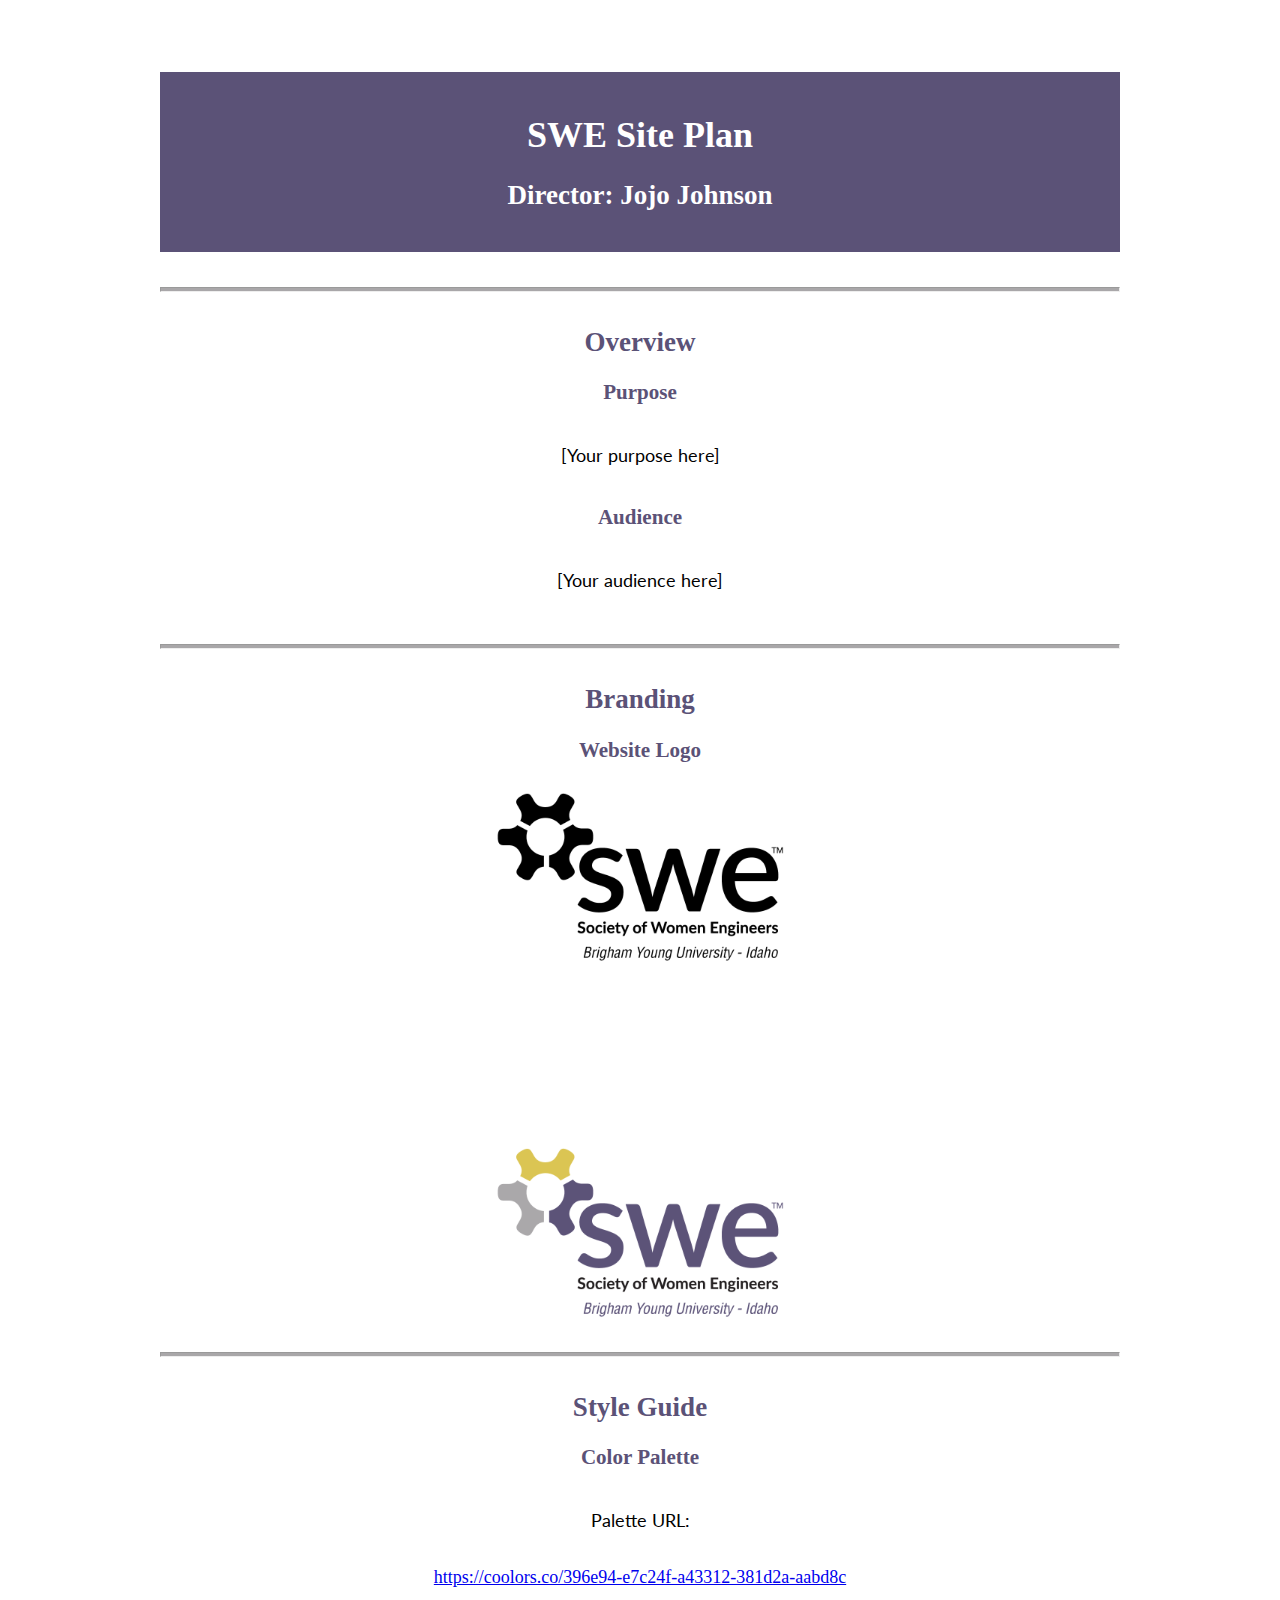
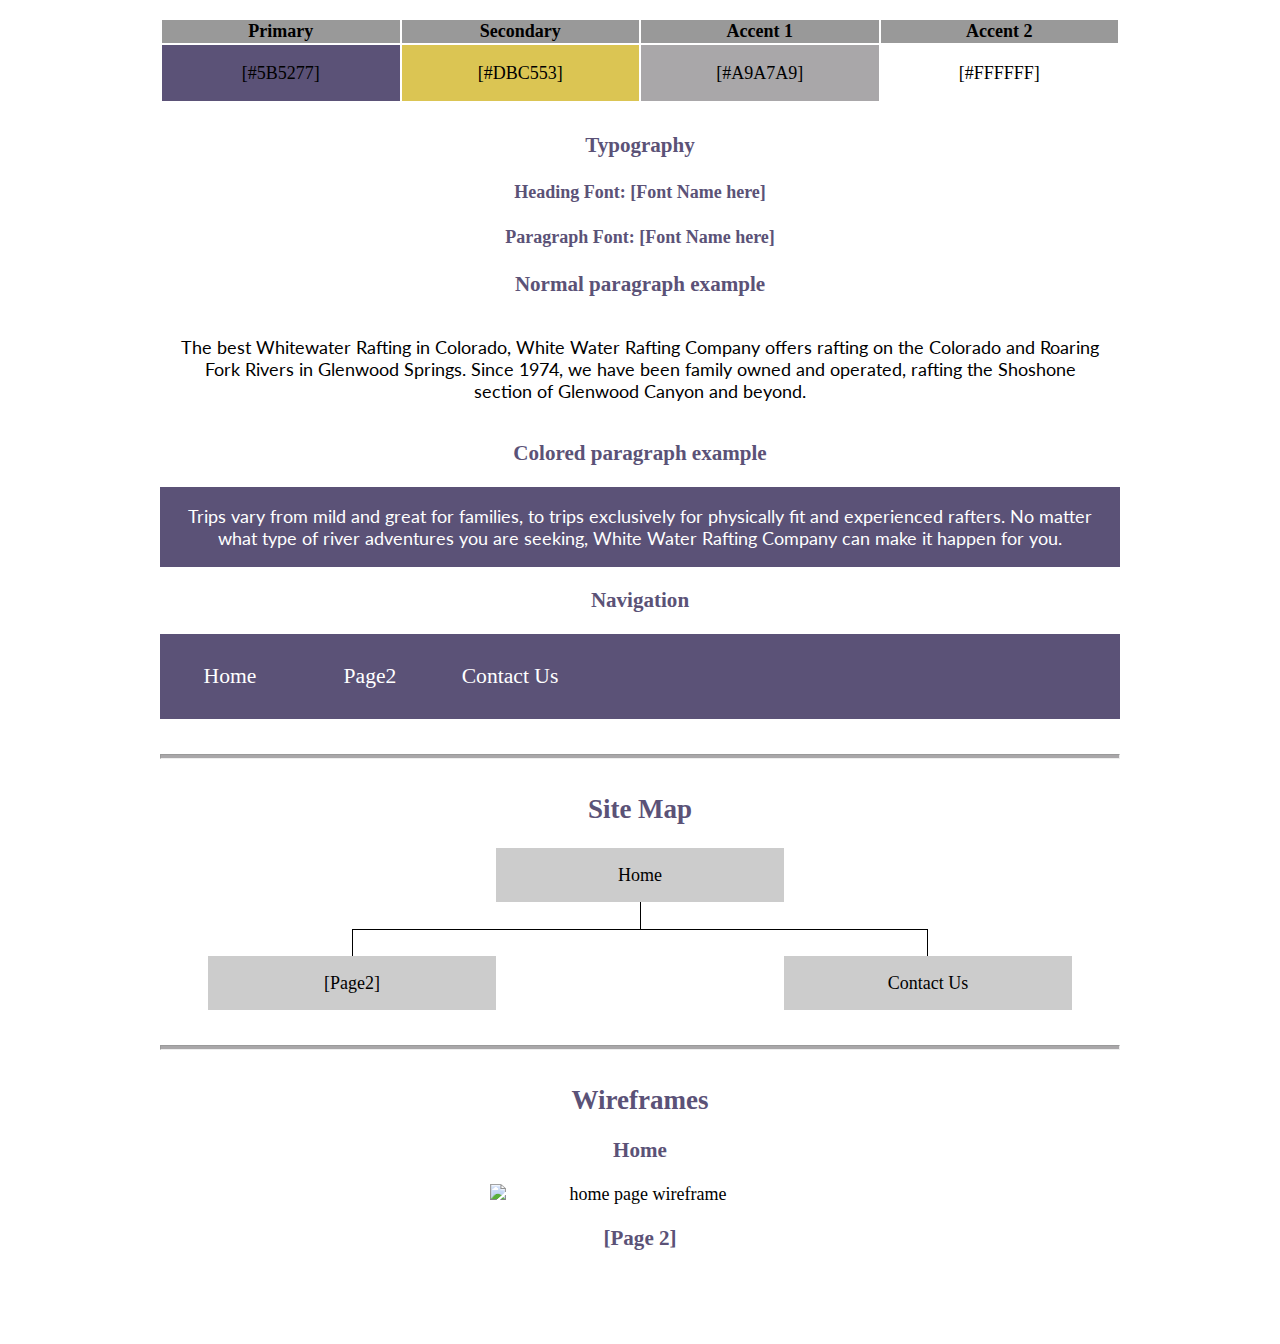
==== site_planning/swe_site_plan.html @ 96429c3a "site planning" ====
<!DOCTYPE html>
<!-- saved from url=(0076)https://byui-wdd.github.io/wdd130/site-plan-templates/site-plan-rafting.html -->
<html lang="en-us"><head><meta http-equiv="Content-Type" content="text/html; charset=UTF-8">
  
  <title>Site Plan</title>
  <link type="text/css" rel="stylesheet" href="swe-site-plan.css">
</head>

<body>
  <header>
    <h1>SWE Site Plan</h1>
    <h2>Director: Jojo Johnson</h2>
    <!-- In the header above, add the name of your site, your name and class number. For example if you are in section 3 you would put WDD 130-03 -->
  </header>
  <main>
    <!-- ------------------------Steps 2-5------------------------------ -->
    <hr>
    <h2>Overview</h2>
    <h3>Purpose</h3>
    <p>[Your purpose here]</p>
    <!-- change this -->

    <h3>Audience</h3>
    <p>[Your audience here]</p>
    <!-- change this -->

    <hr>
    <h2>Branding</h2>
    <h3>Website Logo</h3>
    <!-- Replace this with some sort of logo for your site.  A logo can be as simple as the name of your site in a nice font :) -->
    <img src="../images/swe-byui-aff-logo-black.png" alt="Black SWE Logo">
    <img src="../images/swe-byui-aff-logo-white.png" alt="White SWE Logo">
    <img src="../images/swe-byui-aff-logo-color.png" alt="Color SWE Logo">
    <hr>
    <h2>Style Guide</h2>

    <!-- ------------------------Steps 6-9------------------------------ -->

    <h3>Color Palette</h3>
    <!--  The colors you choose for a website are one of the most important decisions you will make. Follow the instructions on the activity in Canvas then return and replace the color codes below with the hex color codes (the 6 digit numbers that show at the bottom of each color) for the colors you have chosen below.  You should have at least 2 colors but do not have to fill in all 4 if you do not need them.  -->

    <!-- Copy and paste the URL to your finished palette below. Replace the href value that is there with yours. Make sure to paste it into both the href value and the content text of the <a> tag -->
    <p>Palette URL:</p>
    <a href="https://coolors.co/palette/ffffff-000000-a9a7a9-dbc553-5b5277" target="_blank">https://coolors.co/396e94-e7c24f-a43312-381d2a-aabd8c</a>

    <table class="colors">
      <tbody><tr>
        <th>Primary</th>
        <th>Secondary</th>
        <th>Accent 1</th>
        <th>Accent 2</th>
      </tr>
      <!-- Replace the numbers in the boxes below with your hex color codes. Then switch to the site-plan.css file and change your colors there as well. -->
      <tr>
        <td class="primary">[#5B5277]</td>
        <td class="secondary">[#DBC553]</td>
        <td class="accent1">[#A9A7A9]</td>
        <td class="accent2">[#FFFFFF]</td>
      </tr>
    </tbody></table>

    <!-- ------------------------Steps 10-12------------------------------ -->

    <h3>Typography</h3>
    <!-- Choose a font for your paragraphs (body copy) and headlines. What font(s) have you chosen? Think also about which of your colors above you might use for background and font colors. -->

    <h4>
      Heading Font: [Font Name here]
      <!-- change this -->
    </h4>
    <h4>
      Paragraph Font: [Font Name here]
      <!-- change this -->
    </h4>
    <h3>Normal paragraph example</h3>
    <p>
      The best Whitewater Rafting in Colorado, White Water Rafting Company
      offers rafting on the Colorado and Roaring Fork Rivers in Glenwood
      Springs. Since 1974, we have been family owned and operated, rafting the
      Shoshone section of Glenwood Canyon and beyond.
    </p>
    <h3>Colored paragraph example</h3>
    <p class="colored">
      Trips vary from mild and great for families, to trips exclusively for
      physically fit and experienced rafters. No matter what type of river
      adventures you are seeking, White Water Rafting Company can make it
      happen for you.
    </p>

    <!-- ------------------------Step 13------------------------------ -->

    <h3>Navigation</h3>
    <!-- Think about how you want your navigation bar to look. In the site-plan.css file change the colors to your colors to get the look you desire. -->
    <nav>
      <a href="https://byui-wdd.github.io/wdd130/site-plan-templates/site-plan-rafting.html#">Home</a>
      <a href="https://byui-wdd.github.io/wdd130/site-plan-templates/site-plan-rafting.html#">Page2</a>
      <a href="https://byui-wdd.github.io/wdd130/site-plan-templates/site-plan-rafting.html#">Contact Us</a>
    </nav>
    <hr>
    <h2>Site Map</h2>
    <div class="sitemap">
      <div class="sm-home">Home</div>
      <div class="sm-page2">
        [Page2]
        <!-- this page will have a name later -->
      </div>
      <div class="sm-page3">Contact Us</div>

      <div class="top">&nbsp;</div>
      <div class="left">&nbsp;</div>
      <div class="right">&nbsp;</div>
    </div>
    <hr>
    <h2>Wireframes</h2>
    <!-- Create an additional wireframe for your site. List it here below the Home page wireframe. -->

    <h3>Home</h3>

    <img src="./site_plan_files/wireframe_home.png" alt="home page wireframe">

    <h3>[Page 2]</h3>

    <!-- <img src="#" alt="page 2 wireframe"> -->
  </main>


</body></html>
---- site_planning/swe-site-plan.css ----
/* if you are using any Google fonts change the font names below to your fonts. 
Any spaces in your font name should be replaced with a +. 
Fonts are separated by a | */
@import url('https://fonts.googleapis.com/css?family=IM+Fell+French+Canon+SC|Lato');

:root {
  /* change the values below to your colors from your palette */
  --primary-color: #5B5277;
  --secondary-color: #DBC553;
  --accent1-color: #A9A7A9;
  --accent2-color: white;

  /* change the values below to your chosen font(s) */
  --heading-font: "IM Fell French Canon SC";
  --paragraph-font: Lato, Helvetica, sans-serif;

  /* these colors below should be chosen from among your palette colors above */
  --headline-color-on-white: #5B5277;  /* headlines on a white background */ 
  --headline-color-on-color: white; /* headlines on a colored background */ 
  --paragraph-color-on-white: black; /* paragraph text on a white background */ 
  --paragraph-color-on-color: white; /* paragraph text on a colored background */ 
  --paragraph-background-color: #5B5277;
  --nav-link-color: white;
  --nav-background-color: #5B5277;
  --nav-hover-link-color: #DBC553;
  --nav-hover-background-color: #5B5277;
}


/*  Look around below...but DON'T CHANGE ANYTHING! */

body {
  max-width: 960px;
  margin: 0 auto;
  padding: 4em;
  font-size: 18px;
  text-align: center;
}
img {
  display: block;
  margin: 0 auto;
  max-width: 300px;
}
h1, h2, h3, h4, h5, h6 {
  font-family: var(--heading-font);
  color: var(--headline-color-on-white);
}
h2 {
  text-align: center;
}
hr {
  height: 3px;
  margin: 35px 0;
  background: var(--accent1-color);
}
header {
  padding: 1em;
  text-align: center;
  color: var(--paragraph-color-on-color);
  background-color: var(--paragraph-background-color);
}
header > h1, header > h2 {
  color: var(--headline-color-on-color);
}
p {
  font-family: var(--paragraph-font);
  color: var(--paragraph-color);
  padding: 1em;
}
.colors {
  width: 100%;
  min-width: 350px;
  margin: 30px auto;
  text-align: center;
}
.colors th {
  background-color: #999;
}
.colors td{
  width: 25%;
  height: 3em;
}
.primary {
  background-color: var(--primary-color);
}
.secondary {
  background-color: var(--secondary-color);
}
.accent1 {
  background-color: var(--accent1-color);
}
.accent2{
  background-color: var(--accent2-color);
}
p.colored {
  background-color: var(--paragraph-background-color);
  color: var(--paragraph-color-on-color);
}
nav {
  background-color: var(--nav-background-color);
  line-height: 3em;
  text-align: center;
  font-size: 1.2em;
}
nav  {
  list-style-type: none;
  display: flex;
}
nav a {
  padding:1em;
  min-width: 120px;
  text-decoration: none;
  padding: 10px;
}
nav a:link, nav a:visited {
  color: var(--nav-link-color);
}
nav a:hover {
  color: var(--nav-hover-link-color);
  background-color: var(--nav-hover-background-color);
}
.sitemap {
  display: grid;
  justify-content: center;

  grid-template-columns: repeat(6, 15%);
  grid-template-rows: 3em 1.5em 1.5em 3em;
  grid-template-areas: ". . home home . ."
    ". . . top . ."
    ". left left right right ."
    "page2 page2 . . page3 page3";
}
.sitemap > div {
  text-align: center;
}
.sm-home {
  grid-area: home;
  background-color: #ccc;
  line-height: 3em;
}
.sm-page2 {
  grid-area: page2;
  background-color: #ccc;
  line-height: 3em;
}
.sm-page3 {
  grid-area: page3;
  background-color: #ccc;
  line-height: 3em;
}
.top {
  grid-area: top;
  border-left: 1px solid;
}
.left {
  grid-area: left;
  border-top: 1px solid;
  border-left: 1px solid;
}
.right {
  grid-area: right;
  border-top: 1px solid;
  border-right: 1px solid;
}
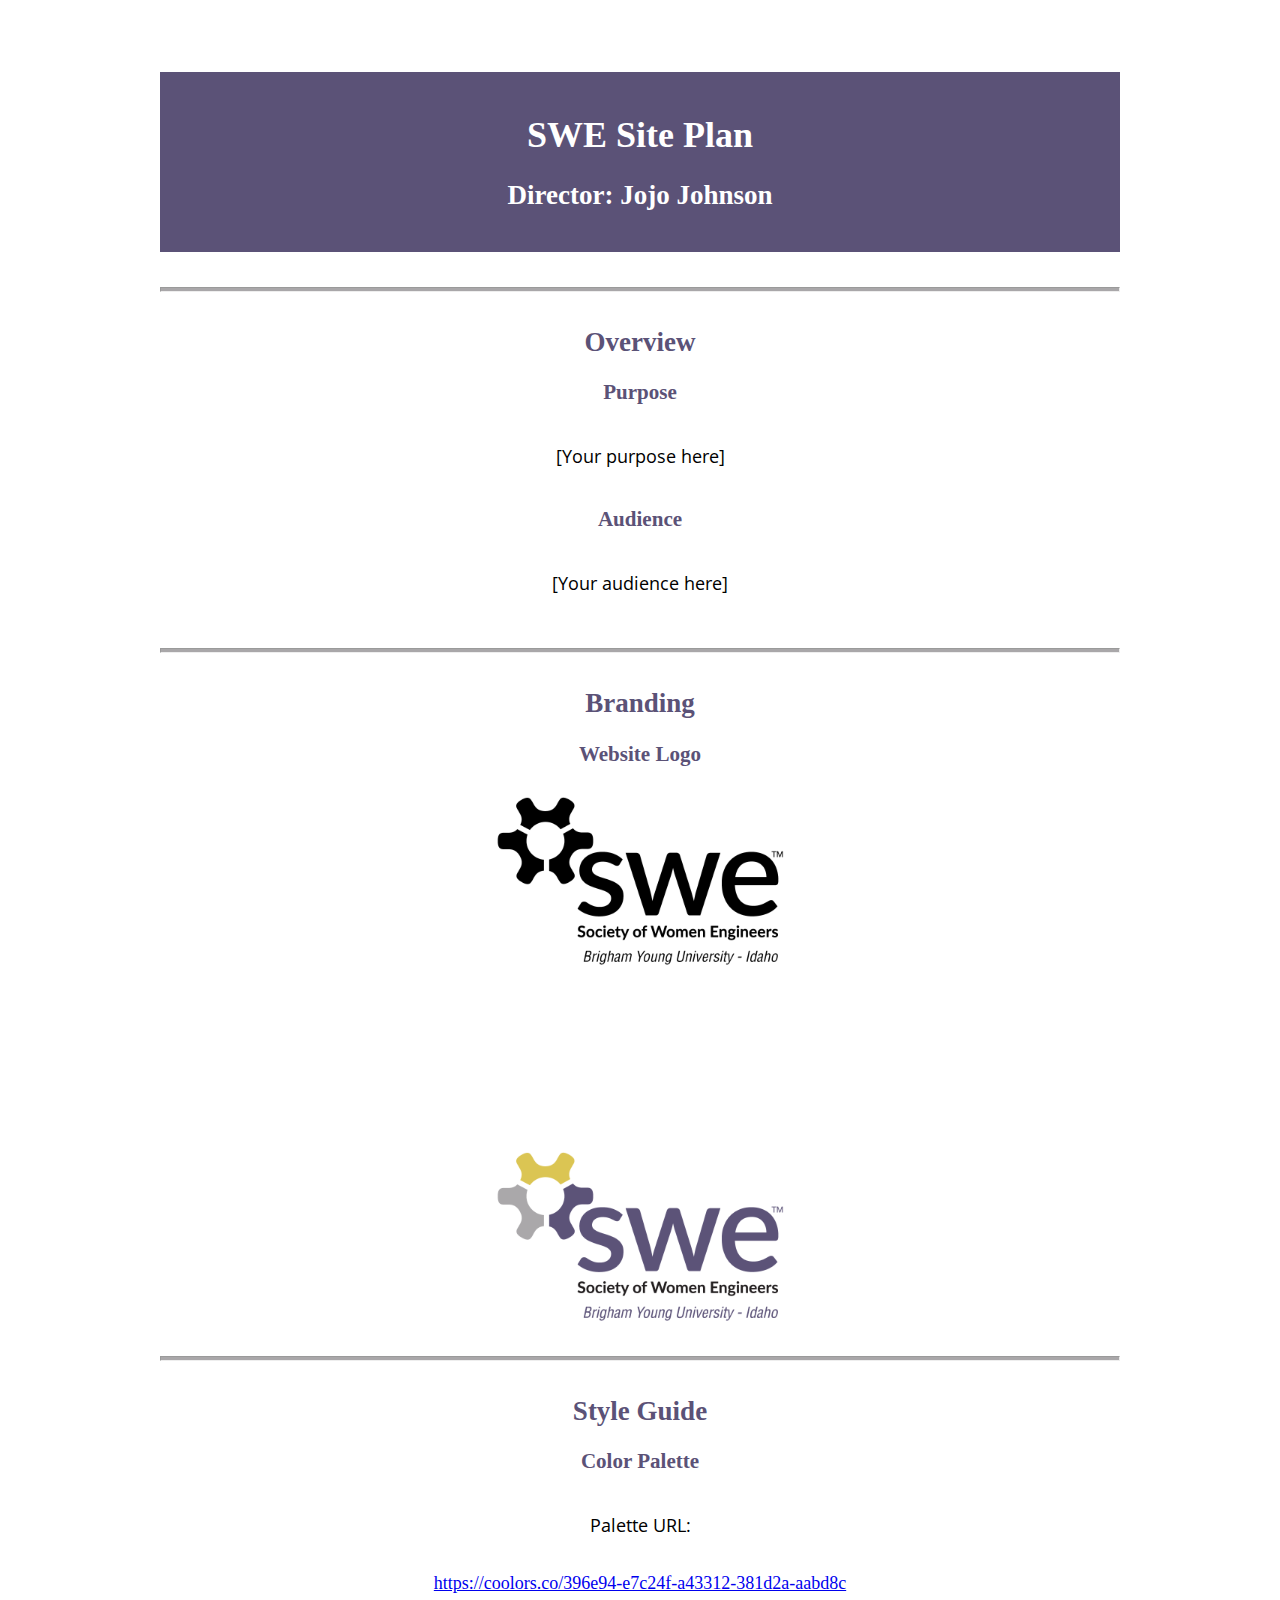
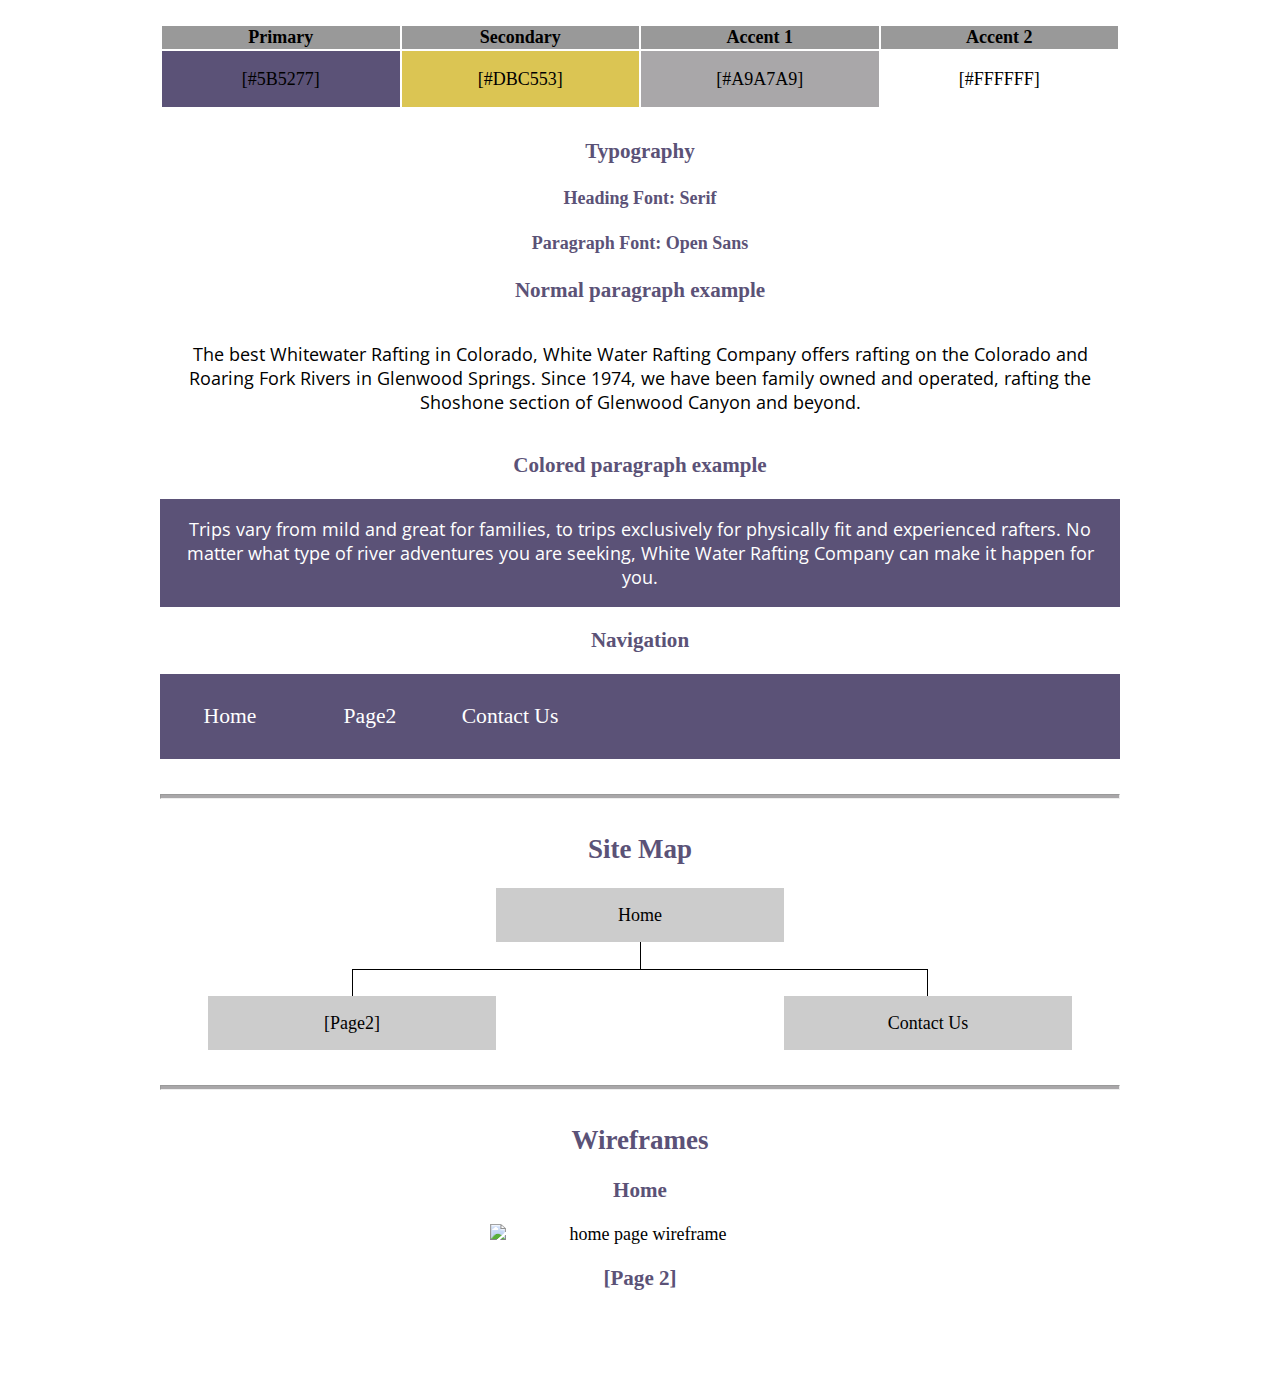
==== commit c1450b5c: "site plan initial" ====
--- a/site_planning/swe_site_plan.html
+++ b/site_planning/swe_site_plan.html
@@ -65,11 +65,11 @@
     <!-- Choose a font for your paragraphs (body copy) and headlines. What font(s) have you chosen? Think also about which of your colors above you might use for background and font colors. -->
 
     <h4>
-      Heading Font: [Font Name here]
+      Heading Font: Serif
       <!-- change this -->
     </h4>
     <h4>
-      Paragraph Font: [Font Name here]
+      Paragraph Font: Open Sans
       <!-- change this -->
     </h4>
     <h3>Normal paragraph example</h3>
--- a/site_planning/swe-site-plan.css
+++ b/site_planning/swe-site-plan.css
@@ -2,7 +2,8 @@
 /* if you are using any Google fonts change the font names below to your fonts. 
 Any spaces in your font name should be replaced with a +. 
 Fonts are separated by a | */
-@import url('https://fonts.googleapis.com/css?family=IM+Fell+French+Canon+SC|Lato');
+/* @import url('https://fonts.googleapis.com/css?family=IM+Fell+French+Canon+SC|Lato'); */
+@import url('https://fonts.googleapis.com/css2?family=Open+Sans&display=swap');
 
 :root {
   /* change the values below to your colors from your palette */
@@ -12,8 +13,8 @@
   --accent2-color: white;
 
   /* change the values below to your chosen font(s) */
-  --heading-font: "IM Fell French Canon SC";
-  --paragraph-font: Lato, Helvetica, sans-serif;
+  --heading-font: serif;
+  --paragraph-font: "Open Sans", Lato, Helvetica, sans-serif;
 
   /* these colors below should be chosen from among your palette colors above */
   --headline-color-on-white: #5B5277;  /* headlines on a white background */ 
